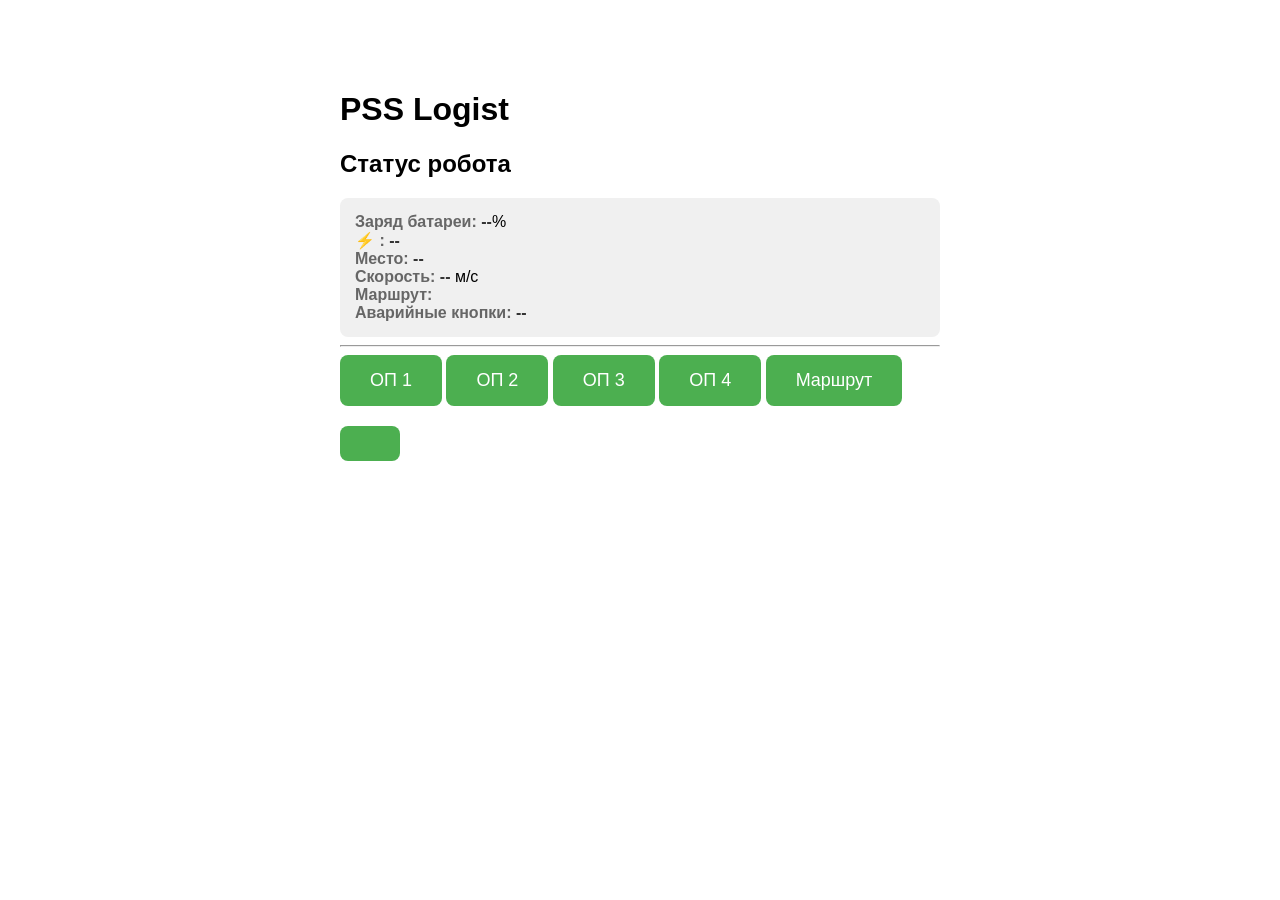
==== code/main.html @ d2010725 "emergency button is done" ====
<!DOCTYPE html>
<html lang="ru">

<head>
    <meta charset="UTF-8">
    <meta name="viewport" content="width=device-width, initial-scale=1.0">
    <title>Управление роботом</title>
    <link rel="stylesheet" href="main_style.css">
</head>

<body>
    <h1>PSS Logist</h1>

    <header>
        <h2>Статус робота</h2>
    </header>

<div id="status">
    <div>
        <span class="label">Заряд батареи:</span>
        <span class="value" id="battery">--</span>%
    </div>

    <div>
        <span class="label">⚡ :</span>
        <span class="value" id="chargeFlag">--</span>
    </div>

    <div>
        <span class="label">Место:</span>
        <span class="value" id="goal">--</span>
    </div>

    <div>
        <span class="label">Скорость:</span>
        <span class="value" id="speed">--</span> м/с
    </div>
        
    <div>
        <span class="label">Маршрут:</span>
 <!-- <span class="value" id="speed">--</span> м/с -->
    </div>

    <div>
        <span class="label">Аварийные кнопки:</span>
        <span class="value" id="emergencyButton">--</span>
    </div>
</div>

    <hr>

    <button class="DotButton" id="OP1">ОП 1</button>
    <button class="DotButton" id="OP2">ОП 2</button>
    <button class="DotButton" id="OP3">ОП 3</button>
    <button class="DotButton" id="OP4">ОП 4</button>
    <button class="DotButton" id="Route">Маршрут</button>
    <button class="DotButton" id="lift"></button>

    <script src="main_script.js"></script>


</body>

</html>
---- code/main_style.css ----
body {
    font-family: Arial, sans-serif;
    max-width: 600px;
    margin: 50px auto;
    padding: 20px;
}

button {
    padding: 15px 30px;
    font-size: 18px;
    background: #4CAF50;
    color: white;
    border: none;
    border-radius: 8px;
    cursor: pointer;
    margin-bottom: 20px;
}

#lift {
    width: 35px;
    height: 35px;
    cursor: pointer;
    background-image: url('/home/danilo/pss2/reeman-flyboat/reference/pngegg 1.png');
    background-size: cover;
    /* Растягивает картинку на всю кнопку */
    background-position: center;
    color: white;
    /* Цвет текста */
    font-weight: bold;
    border-radius: 8px;
    margin-bottom: 20px;
}

button:hover {
    background: #45a049;
}

button:disabled {
    background: #ccc;
    cursor: not-allowed;
}

#status {
    padding: 15px;
    background: #f0f0f0;
    border-radius: 8px;
    font-size: 16px;
}

.label {
    font-weight: bold;
    color: #666;
}

.value {
    color: #333;
    font-weight: bold;
}
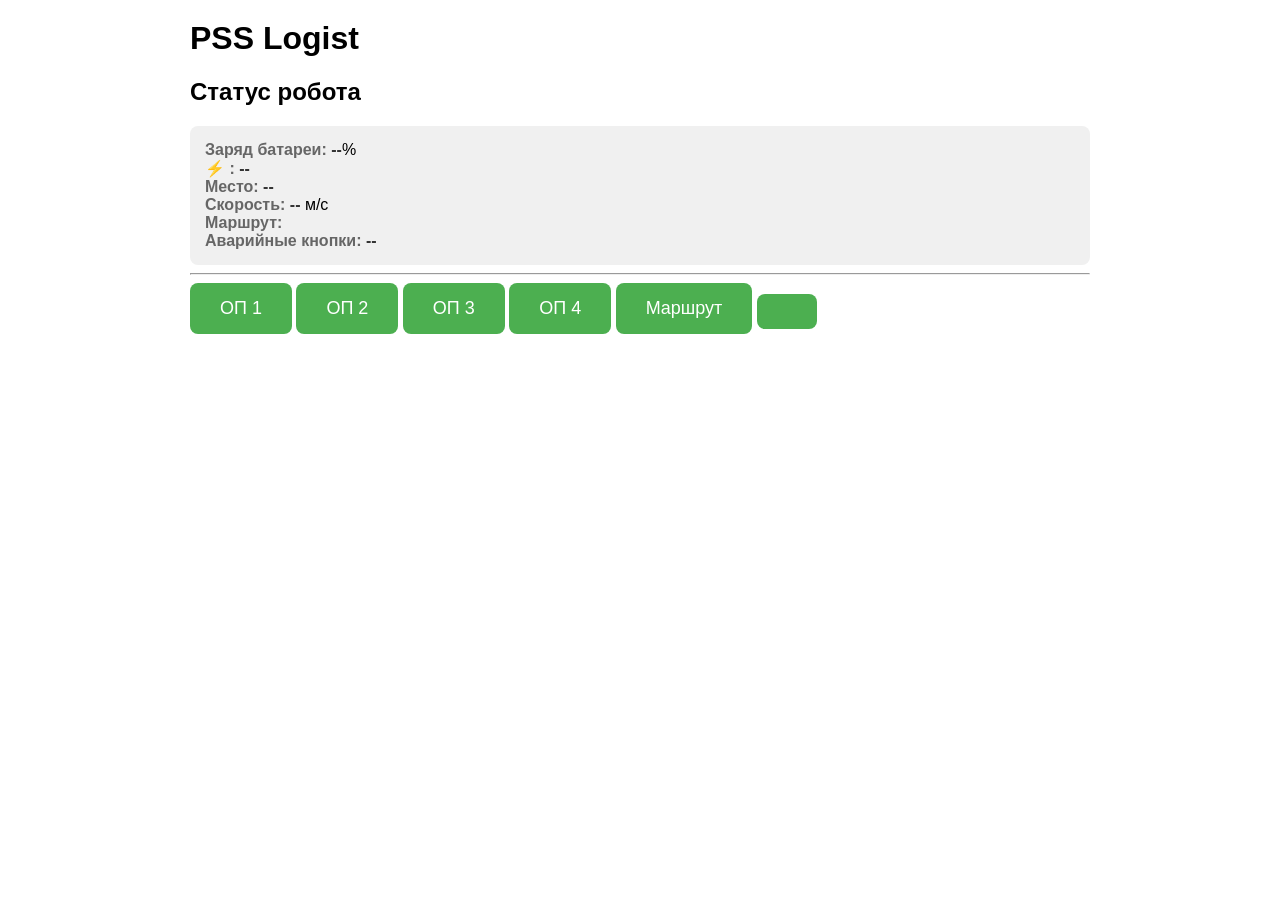
==== commit cd4ada57: "модальное окно + разработка маршрута" ====
--- a/code/main.html
+++ b/code/main.html
@@ -43,7 +43,40 @@
 
     <div>
         <span class="label">Аварийные кнопки:</span>
-        <span class="value" id="emergencyButton">--</span>
+        <span class="value" id="emergency">--</span>
+    </div>
+    <div id ="modal" class="modal-overlay hidden">
+        <div  class="modal-content">
+            <div class="route-builder">
+                <div id ="points-panel class ="panel">
+                    <h3>Точки</h3>
+                    <ul id ="points-list" class ="points-list">
+                        <li><button class="DotButton">ОП5</button></li>
+                            <li><button class="DotButton">ОП4</button></li>
+                            <li><button class="DotButton">ОП3</button></li>
+                            <li><button class="DotButton">ОП2</button></li>
+                            <li><button class="DotButton">ОП1</button></li>
+                            <li><button class="DotButton">АС</button></li>
+                            <li><button class="DotButton">ВП5</button></li>
+                            <li><button class="DotButton">ВП4_1</button></li>
+                            <li><button class="DotButton">ВП4_2</button></li>
+                            <li><button class="DotButton">ВП3</button></li>
+                            <li><button class="DotButton">ВП2</button></li>
+                            <li><button class="DotButton">ВП1</button></li>
+                            <li><button class="DotButton">ВП2.1,3.1</button></li>
+                            <li><button class="DotButton">Зарядка</button></li>
+                            <li><button class="DotButton">ворота</button></li>
+                            <li><button class="DotButton">склад</button></li>
+                 </ul>
+                </div>
+                <div id ="route-panel class ="panel">
+                <h3>Маршрут</h3>
+                   <ol id="points-list-route" class="points-list route-order">
+                   </ol>
+                </div>
+            </div>    
+            <span class="close-btn">&times;</span>
+        </div>
     </div>
 </div>
 
--- a/code/main_style.css
+++ b/code/main_style.css
@@ -1,8 +1,77 @@
 body {
     font-family: Arial, sans-serif;
-    max-width: 600px;
-    margin: 50px auto;
+    max-width: 900px;
+    margin: 0px auto;
     padding: 20px;
+}
+.route-builder {
+    display: flex;          
+    height: 100%;          
+    width: 100%;            
+    gap: 20px;              
+}
+.points-list {
+    list-style: none;     
+    padding: 0;
+    margin: 0;
+    flex-grow: 1;         
+    overflow-y: auto;     
+    display: flex;
+    flex-direction: column;
+    gap: 8px;             
+}
+.panel {
+    flex: 1;                
+    background-color: #f9f9f9; 
+    border: 1px solid #ddd;    
+    border-radius: 8px;        
+    padding: 15px;             
+    display: flex;             
+    flex-direction: column;    
+    overflow: hidden;          
+}
+
+
+.modal-overlay {
+    position: fixed; 
+    top: 0;
+    left: 0;
+    width: 100%;
+    height: 100%;
+    background-color: rgba(0, 0, 0, 0.6); 
+    display: flex; 
+    justify-content: center;
+    align-items: center;
+    z-index: 1000; 
+}
+.modal-content {
+    background-color: #fff;
+    width: 100%;
+    height: 100%;
+    padding: 10px;
+    border-radius: 0;
+    box-shadow: 0 4px 12px rgba(0, 0, 0, 0.3);
+    position: relative;
+}
+
+.close-btn {
+    position: absolute;
+    top: 10px;
+    right: 15px;
+    font-size: 24px;
+    cursor: pointer;
+    color: #aaa;
+}
+.close-btn:hover {
+    color: #000;
+}
+
+.hidden {
+    display: none !important;
+}
+
+h1 {
+    margin-top: 0;
 }
 
 button {
@@ -47,6 +116,14 @@
     font-size: 16px;
 }
 
+#battery-status {
+    padding: 15px;
+    background: #f0f0f0;
+    border-radius: 8px;
+    font-size: 16px;
+    margin-top: 20px;
+}
+
 .label {
     font-weight: bold;
     color: #666;
@@ -55,4 +132,56 @@
 .value {
     color: #333;
     font-weight: bold;
+}
+
+#points-list-route {
+    list-style-type: decimal;
+    padding-left: 24px;
+}
+
+#points-list-route li {
+    display: flex;
+    align-items: center;
+    gap: 8px;
+}
+
+.route-point-name {
+    flex: 1;
+    font-size: 15px;
+    color: #333;
+}
+
+.route-point-actions {
+    display: flex;
+    gap: 4px;
+    flex-shrink: 0;
+}
+
+.route-point-actions button {
+    margin: 0;            
+    padding: 4px 8px;     
+    font-size: 14px;      
+    line-height: 1;
+    border: 1px solid #ccc;
+    border-radius: 4px;
+    background: #fff;     
+    color: #333;
+    cursor: pointer;
+}
+
+.route-point-actions .delete-btn {
+    color: #c0392b;
+    border-color: #e0b4ae;
+}
+.route-point-actions .move-up-btn,
+.route-point-actions .move-down-btn {
+    color: #2c3e50;
+}
+
+.route-point-actions button:hover {
+    background: #f0f0f0;
+}
+.route-point-actions .delete-btn:hover {
+    background: #fdecea;
+    color: #a5281b;
 }
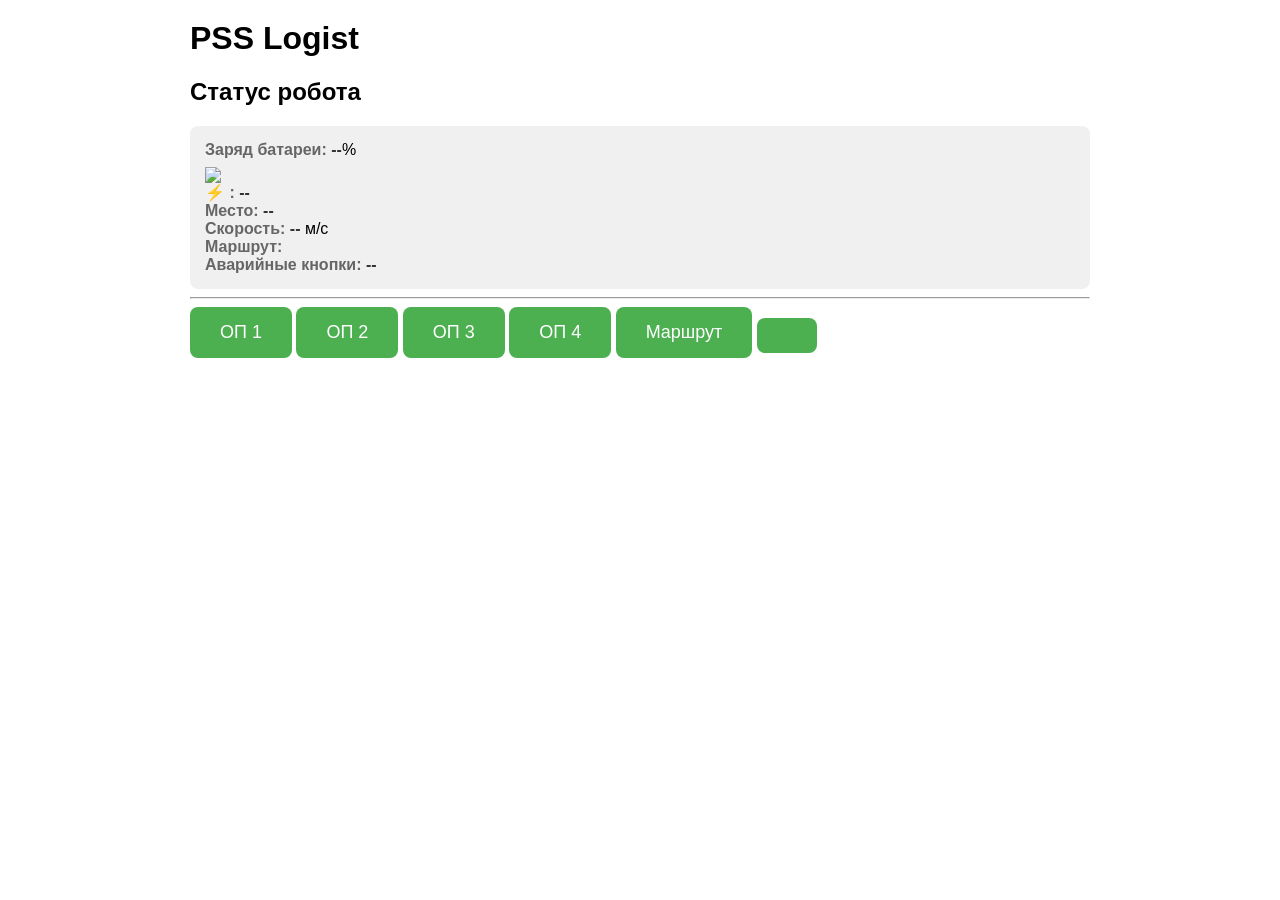
==== commit adb7ab92: "анимация батареи" ====
--- a/code/main.html
+++ b/code/main.html
@@ -15,70 +15,38 @@
         <h2>Статус робота</h2>
     </header>
 
-<div id="status">
-    <div>
-        <span class="label">Заряд батареи:</span>
-        <span class="value" id="battery">--</span>%
-    </div>
+    <div id="status">
+        <div>
+            <span class="label">Заряд батареи:</span>
+            <span class="value" id="battery">--</span>%
+            <img src="reference/battery.gif" id="batteryAnimation" class="battery-gif">
+        </div>
 
-    <div>
-        <span class="label">⚡ :</span>
-        <span class="value" id="chargeFlag">--</span>
-    </div>
+        <div>
+            <span class="label">⚡ :</span>
+            <span class="value" id="chargeFlag">--</span>
+        </div>
 
-    <div>
-        <span class="label">Место:</span>
-        <span class="value" id="goal">--</span>
-    </div>
+        <div>
+            <span class="label">Место:</span>
+            <span class="value" id="goal">--</span>
+        </div>
 
-    <div>
-        <span class="label">Скорость:</span>
-        <span class="value" id="speed">--</span> м/с
-    </div>
-        
-    <div>
-        <span class="label">Маршрут:</span>
- <!-- <span class="value" id="speed">--</span> м/с -->
-    </div>
+        <div>
+            <span class="label">Скорость:</span>
+            <span class="value" id="speed">--</span> м/с
+        </div>
 
-    <div>
-        <span class="label">Аварийные кнопки:</span>
-        <span class="value" id="emergency">--</span>
-    </div>
-    <div id ="modal" class="modal-overlay hidden">
-        <div  class="modal-content">
-            <div class="route-builder">
-                <div id ="points-panel class ="panel">
-                    <h3>Точки</h3>
-                    <ul id ="points-list" class ="points-list">
-                        <li><button class="DotButton">ОП5</button></li>
-                            <li><button class="DotButton">ОП4</button></li>
-                            <li><button class="DotButton">ОП3</button></li>
-                            <li><button class="DotButton">ОП2</button></li>
-                            <li><button class="DotButton">ОП1</button></li>
-                            <li><button class="DotButton">АС</button></li>
-                            <li><button class="DotButton">ВП5</button></li>
-                            <li><button class="DotButton">ВП4_1</button></li>
-                            <li><button class="DotButton">ВП4_2</button></li>
-                            <li><button class="DotButton">ВП3</button></li>
-                            <li><button class="DotButton">ВП2</button></li>
-                            <li><button class="DotButton">ВП1</button></li>
-                            <li><button class="DotButton">ВП2.1,3.1</button></li>
-                            <li><button class="DotButton">Зарядка</button></li>
-                            <li><button class="DotButton">ворота</button></li>
-                            <li><button class="DotButton">склад</button></li>
-                 </ul>
-                </div>
-                <div id ="route-panel class ="panel">
-                <h3>Маршрут</h3>
-                   <ol id="points-list-route" class="points-list route-order">
-                   </ol>
-                </div>
-            </div>    
-            <span class="close-btn">&times;</span>
+        <div>
+            <span class="label">Маршрут:</span>
+            <!-- <span class="value" id="speed">--</span> м/с -->
+        </div>
+
+        <div>
+            <span class="label">Аварийные кнопки:</span>
+            <span class="value" id="emergency">--</span>
         </div>
     </div>
-</div>
 
     <hr>
 
--- a/code/main_style.css
+++ b/code/main_style.css
@@ -3,71 +3,6 @@
     max-width: 900px;
     margin: 0px auto;
     padding: 20px;
-}
-.route-builder {
-    display: flex;          
-    height: 100%;          
-    width: 100%;            
-    gap: 20px;              
-}
-.points-list {
-    list-style: none;     
-    padding: 0;
-    margin: 0;
-    flex-grow: 1;         
-    overflow-y: auto;     
-    display: flex;
-    flex-direction: column;
-    gap: 8px;             
-}
-.panel {
-    flex: 1;                
-    background-color: #f9f9f9; 
-    border: 1px solid #ddd;    
-    border-radius: 8px;        
-    padding: 15px;             
-    display: flex;             
-    flex-direction: column;    
-    overflow: hidden;          
-}
-
-
-.modal-overlay {
-    position: fixed; 
-    top: 0;
-    left: 0;
-    width: 100%;
-    height: 100%;
-    background-color: rgba(0, 0, 0, 0.6); 
-    display: flex; 
-    justify-content: center;
-    align-items: center;
-    z-index: 1000; 
-}
-.modal-content {
-    background-color: #fff;
-    width: 100%;
-    height: 100%;
-    padding: 10px;
-    border-radius: 0;
-    box-shadow: 0 4px 12px rgba(0, 0, 0, 0.3);
-    position: relative;
-}
-
-.close-btn {
-    position: absolute;
-    top: 10px;
-    right: 15px;
-    font-size: 24px;
-    cursor: pointer;
-    color: #aaa;
-}
-.close-btn:hover {
-    color: #000;
-}
-
-.hidden {
-    display: none !important;
 }
 
 h1 {
@@ -134,54 +69,9 @@
     font-weight: bold;
 }
 
-#points-list-route {
-    list-style-type: decimal;
-    padding-left: 24px;
-}
-
-#points-list-route li {
-    display: flex;
-    align-items: center;
-    gap: 8px;
-}
-
-.route-point-name {
-    flex: 1;
-    font-size: 15px;
-    color: #333;
-}
-
-.route-point-actions {
-    display: flex;
-    gap: 4px;
-    flex-shrink: 0;
-}
-
-.route-point-actions button {
-    margin: 0;            
-    padding: 4px 8px;     
-    font-size: 14px;      
-    line-height: 1;
-    border: 1px solid #ccc;
-    border-radius: 4px;
-    background: #fff;     
-    color: #333;
-    cursor: pointer;
-}
-
-.route-point-actions .delete-btn {
-    color: #c0392b;
-    border-color: #e0b4ae;
-}
-.route-point-actions .move-up-btn,
-.route-point-actions .move-down-btn {
-    color: #2c3e50;
-}
-
-.route-point-actions button:hover {
-    background: #f0f0f0;
-}
-.route-point-actions .delete-btn:hover {
-    background: #fdecea;
-    color: #a5281b;
+.battery-gif {
+    display: block;
+    width: 140px;
+    height: auto;
+    margin-top: 8px;
 }
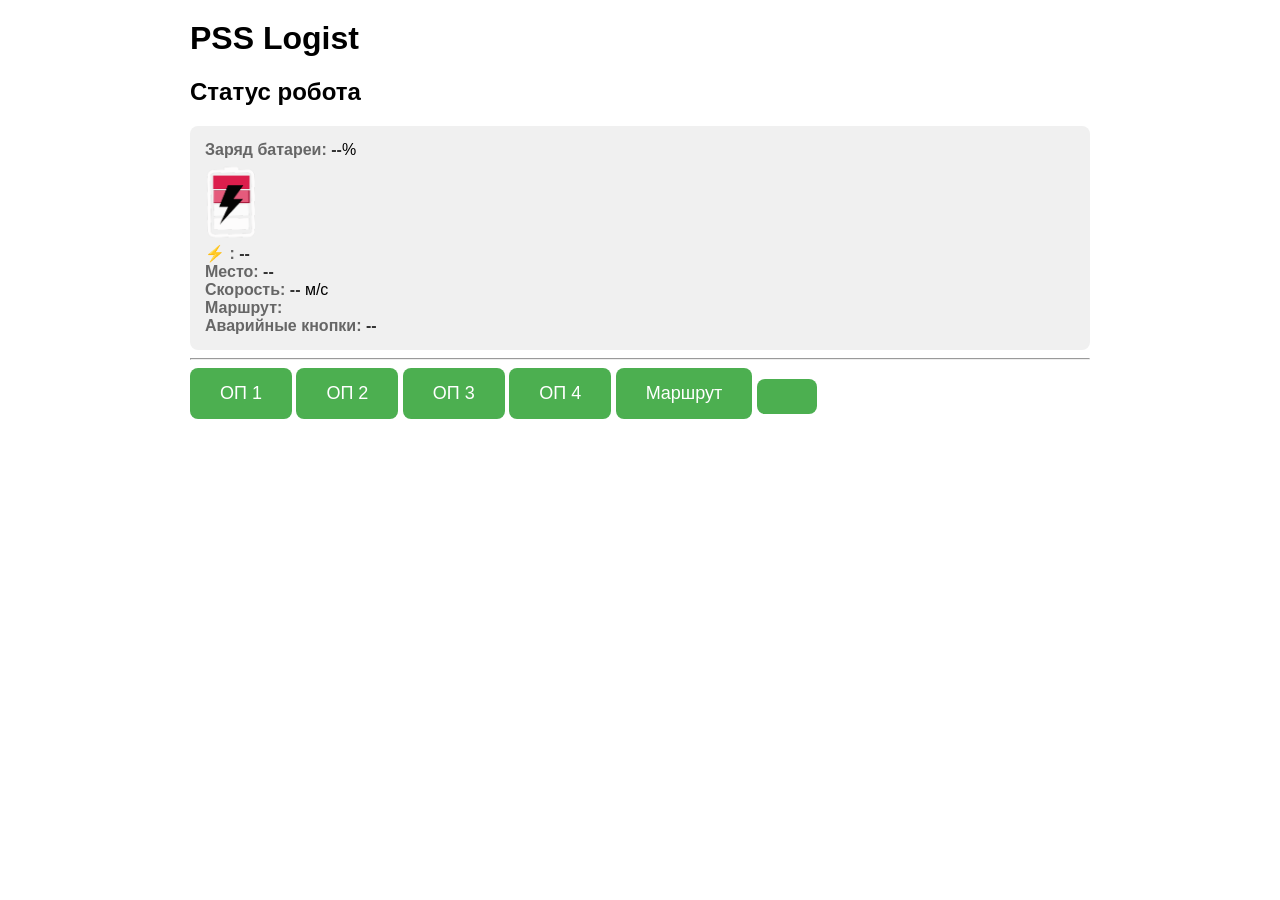
==== commit 667eef25: "анимация батареи" ====
--- a/code/main.html
+++ b/code/main.html
@@ -19,7 +19,7 @@
         <div>
             <span class="label">Заряд батареи:</span>
             <span class="value" id="battery">--</span>%
-            <img src="reference/battery.gif" id="batteryAnimation" class="battery-gif">
+            <img src="../reference/battery.gif" alt="Анимация зарядки батареи" id="batteryAnimation" class="battery-gif">
         </div>
 
         <div>
--- a/code/main_style.css
+++ b/code/main_style.css
@@ -71,7 +71,7 @@
 
 .battery-gif {
     display: block;
-    width: 140px;
+    width: 50px;
     height: auto;
-    margin-top: 8px;
+    margin-top: 1px;
 }
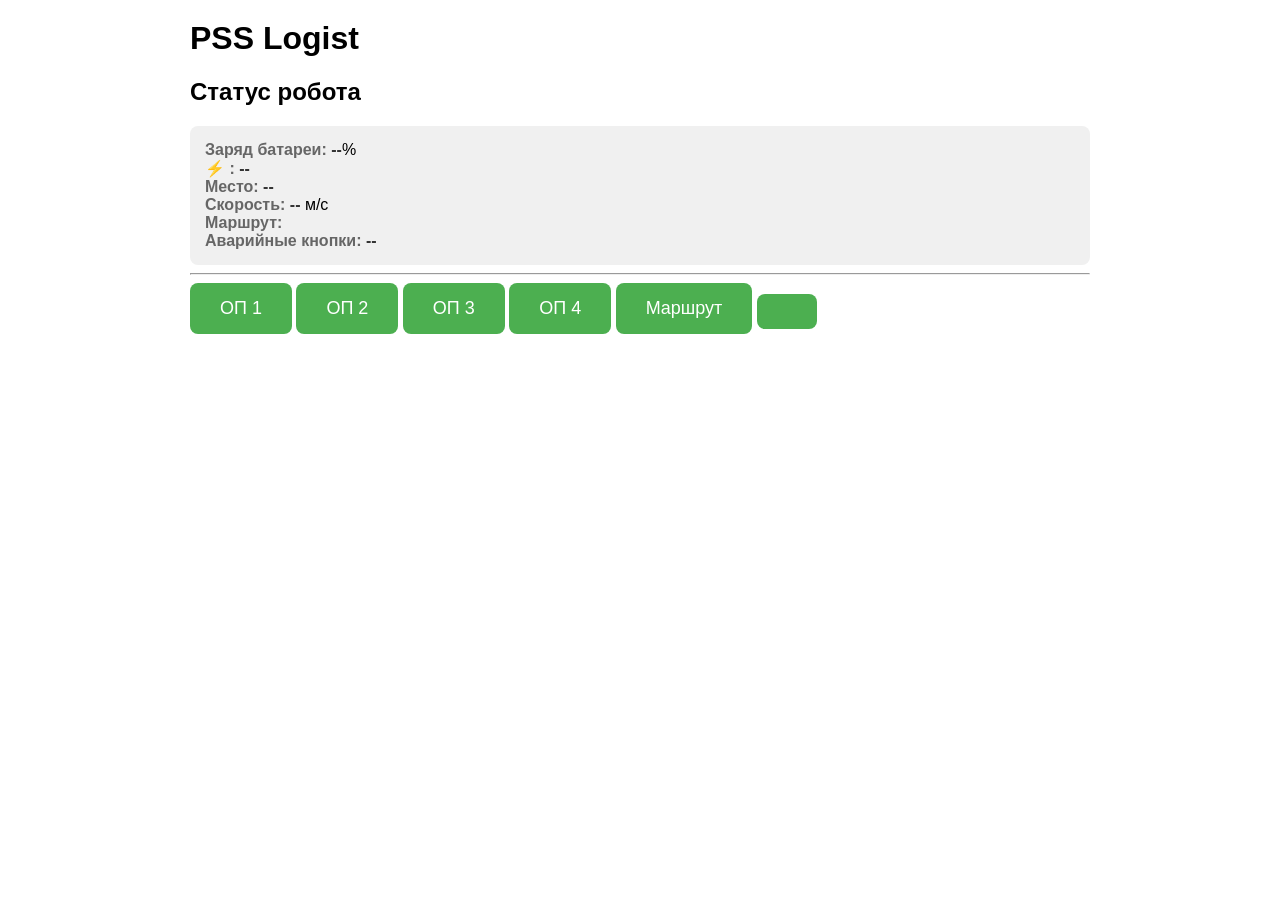
==== commit 976ad753: "модальное окно с маршрутами" ====
--- a/code/main.html
+++ b/code/main.html
@@ -15,38 +15,74 @@
         <h2>Статус робота</h2>
     </header>
 
-    <div id="status">
-        <div>
-            <span class="label">Заряд батареи:</span>
-            <span class="value" id="battery">--</span>%
-            <img src="../reference/battery.gif" alt="Анимация зарядки батареи" id="batteryAnimation" class="battery-gif">
-        </div>
+<div id="status">
+    <div>
+        <span class="label">Заряд батареи:</span>
+        <span class="value" id="battery">--</span>%
+    </div>
 
-        <div>
-            <span class="label">⚡ :</span>
-            <span class="value" id="chargeFlag">--</span>
-        </div>
+    <div>
+        <span class="label">⚡ :</span>
+        <span class="value" id="chargeFlag">--</span>
+    </div>
 
-        <div>
-            <span class="label">Место:</span>
-            <span class="value" id="goal">--</span>
-        </div>
+    <div>
+        <span class="label">Место:</span>
+        <span class="value" id="goal">--</span>
+    </div>
 
-        <div>
-            <span class="label">Скорость:</span>
-            <span class="value" id="speed">--</span> м/с
-        </div>
+    <div>
+        <span class="label">Скорость:</span>
+        <span class="value" id="speed">--</span> м/с
+    </div>
+        
+    <div>
+        <span class="label">Маршрут:</span>
+ <!-- <span class="value" id="speed">--</span> м/с -->
+    </div>
 
-        <div>
-            <span class="label">Маршрут:</span>
-            <!-- <span class="value" id="speed">--</span> м/с -->
-        </div>
-
-        <div>
-            <span class="label">Аварийные кнопки:</span>
-            <span class="value" id="emergency">--</span>
+    <div>
+        <span class="label">Аварийные кнопки:</span>
+        <span class="value" id="emergency">--</span>
+    </div>
+    <div id ="modal" class="modal-overlay hidden">
+        <div  class="modal-content">
+            <div class="route-builder">
+                <div id ="points-panel" class ="panel">
+                    <h3>Точки</h3>
+                    <ul id ="points-list" class ="points-list">
+                        <li><button class="DotButton">ОП5</button></li>
+                            <li><button class="DotButton">ОП4</button></li>
+                            <li><button class="DotButton">ОП3</button></li>
+                            <li><button class="DotButton">ОП2</button></li>
+                            <li><button class="DotButton">ОП1</button></li>
+                            <li><button class="DotButton">АС</button></li>
+                            <li><button class="DotButton">ВП5</button></li>
+                            <li><button class="DotButton">ВП4_1</button></li>
+                            <li><button class="DotButton">ВП4_2</button></li>
+                            <li><button class="DotButton">ВП3</button></li>
+                            <li><button class="DotButton">ВП2</button></li>
+                            <li><button class="DotButton">ВП1</button></li>
+                            <li><button class="DotButton">ВП2.1,3.1</button></li>
+                            <li><button class="DotButton">Зарядка</button></li>
+                            <li><button class="DotButton">ворота</button></li>
+                            <li><button class="DotButton">склад</button></li>
+                 </ul>
+                </div>
+                <div id ="route-panel" class ="panel">
+                <h3>Маршрут</h3>
+                   <ol id="points-list-route" class="points-list route-order">
+                   </ol>
+                   <div id="route-panel-footer" class="route-panel-footer hidden">
+                        <button id="send-route-btn" type="button" class="route-panel-btn route-panel-btn--send">Отправить маршрут</button>
+                        <button id="clear-route-btn" type="button" class="route-panel-btn route-panel-btn--clear">Очистить</button>
+                    </div>
+                </div>
+            </div>    
+            <span class="close-btn">&times;</span>
         </div>
     </div>
+</div>
 
     <hr>
 
--- a/code/main_style.css
+++ b/code/main_style.css
@@ -3,6 +3,106 @@
     max-width: 900px;
     margin: 0px auto;
     padding: 20px;
+}
+.route-builder {
+    display: flex;          
+    height: 100%;          
+    width: 100%;            
+    gap: 20px;              
+}
+.points-list {
+    list-style: none;     
+    padding: 0;
+    margin: 0;
+    flex-grow: 1;         
+    min-height: 0;
+    overflow-y: auto;     
+    display: flex;
+    flex-direction: column;
+    gap: 8px;             
+}
+.panel {
+    flex: 1;                
+    background-color: #f9f9f9; 
+    border: 1px solid #ddd;    
+    border-radius: 8px;        
+    padding: 15px;             
+    display: flex;             
+    flex-direction: column;    
+    overflow: hidden;          
+}
+
+
+.modal-overlay {
+    position: fixed; 
+    top: 0;
+    left: 0;
+    width: 100%;
+    height: 100%;
+    background-color: rgba(0, 0, 0, 0.6); 
+    display: flex; 
+    justify-content: center;
+    align-items: center;
+    z-index: 1000; 
+}
+.modal-content {
+    background-color: #fff;
+    box-sizing: border-box;
+    width: 100%;
+    height: 100%;
+    padding: 10px;
+    border-radius: 0;
+    box-shadow: 0 4px 12px rgba(0, 0, 0, 0.3);
+    position: relative;
+}
+.route-panel-footer {
+    display: flex;
+    gap: 10px;
+    padding-top: 12px;
+    flex-shrink: 0;
+}
+.route-panel-btn {
+    flex: 1;
+    margin: 0;
+    padding: 10px 12px;
+    font-size: 15px;
+    border: none;
+    border-radius: 6px;
+    cursor: pointer;
+    color: #fff;
+}
+.route-panel-btn--send {
+    background: #4CAF50;
+}
+.route-panel-btn--clear {
+    background: #9e9e9e;
+}
+.route-panel-btn--send:hover {
+    background: #45a049;
+}
+.route-panel-btn--clear:hover {
+    background: #7d7d7d;
+}
+.route-panel-btn:disabled {
+    background: #ccc;
+    cursor: not-allowed;
+    opacity: 1;
+}
+
+.close-btn {
+    position: absolute;
+    top: 10px;
+    right: 15px;
+    font-size: 24px;
+    cursor: pointer;
+    color: #aaa;
+}
+.close-btn:hover {
+    color: #000;
+}
+
+.hidden {
+    display: none !important;
 }
 
 h1 {
@@ -69,9 +169,54 @@
     font-weight: bold;
 }
 
-.battery-gif {
-    display: block;
-    width: 50px;
-    height: auto;
-    margin-top: 1px;
+#points-list-route {
+    list-style-type: decimal;
+    padding-left: 24px;
+}
+
+#points-list-route li {
+    display: flex;
+    align-items: center;
+    gap: 8px;
+}
+
+.route-point-name {
+    flex: 1;
+    font-size: 15px;
+    color: #333;
+}
+
+.route-point-actions {
+    display: flex;
+    gap: 4px;
+    flex-shrink: 0;
+}
+
+.route-point-actions button {
+    margin: 0;            
+    padding: 4px 8px;     
+    font-size: 14px;      
+    line-height: 1;
+    border: 1px solid #ccc;
+    border-radius: 4px;
+    background: #fff;     
+    color: #333;
+    cursor: pointer;
+}
+
+.route-point-actions .delete-btn {
+    color: #c0392b;
+    border-color: #e0b4ae;
+}
+.route-point-actions .move-up-btn,
+.route-point-actions .move-down-btn {
+    color: #2c3e50;
+}
+
+.route-point-actions button:hover {
+    background: #f0f0f0;
+}
+.route-point-actions .delete-btn:hover {
+    background: #fdecea;
+    color: #a5281b;
 }
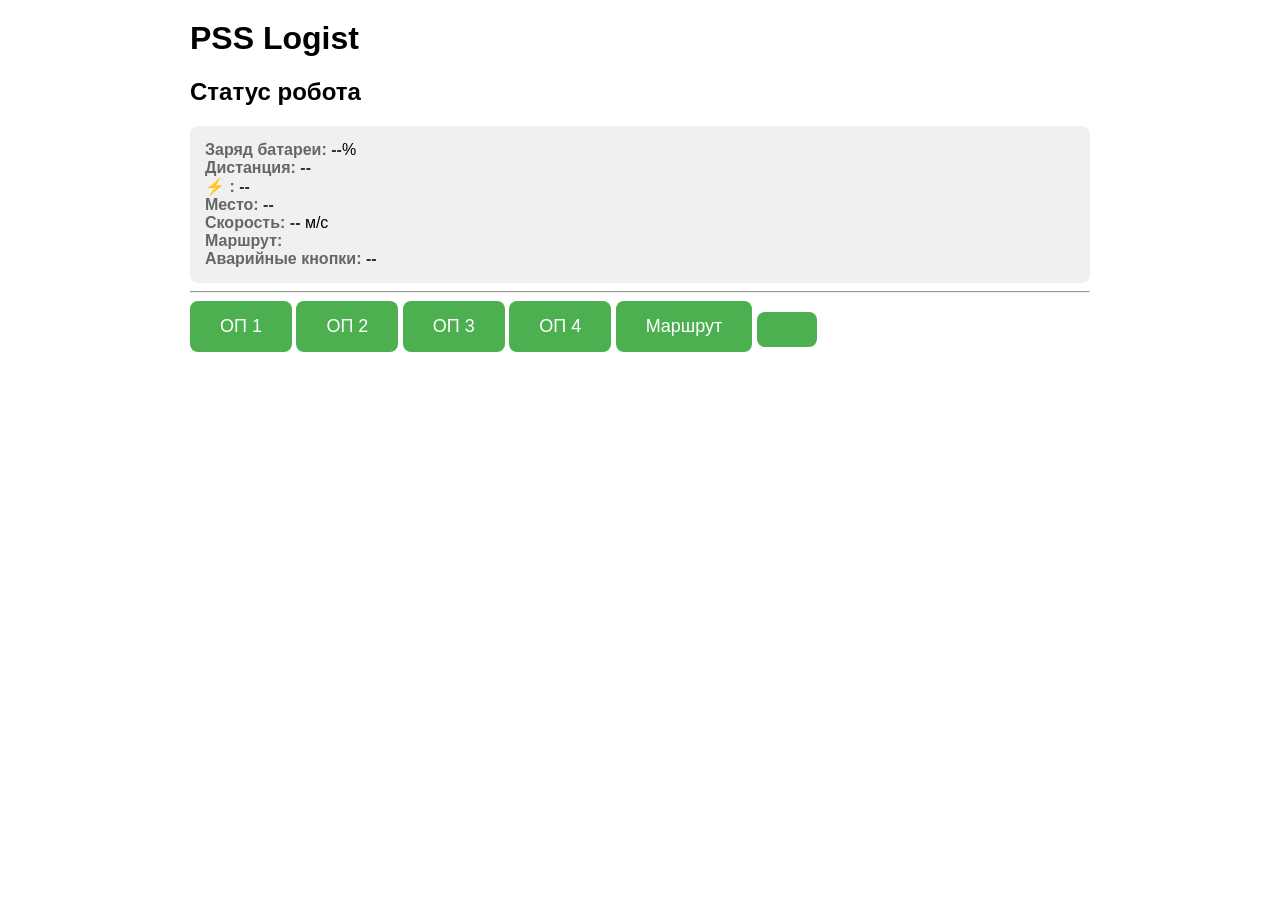
==== commit 4502e9ce: "distance parse" ====
--- a/code/main.html
+++ b/code/main.html
@@ -19,6 +19,11 @@
     <div>
         <span class="label">Заряд батареи:</span>
         <span class="value" id="battery">--</span>%
+    </div>
+
+    <div>
+        <span class="label">Дистанция:</span>
+        <span class="value" id="distance">--</span>
     </div>
 
     <div>
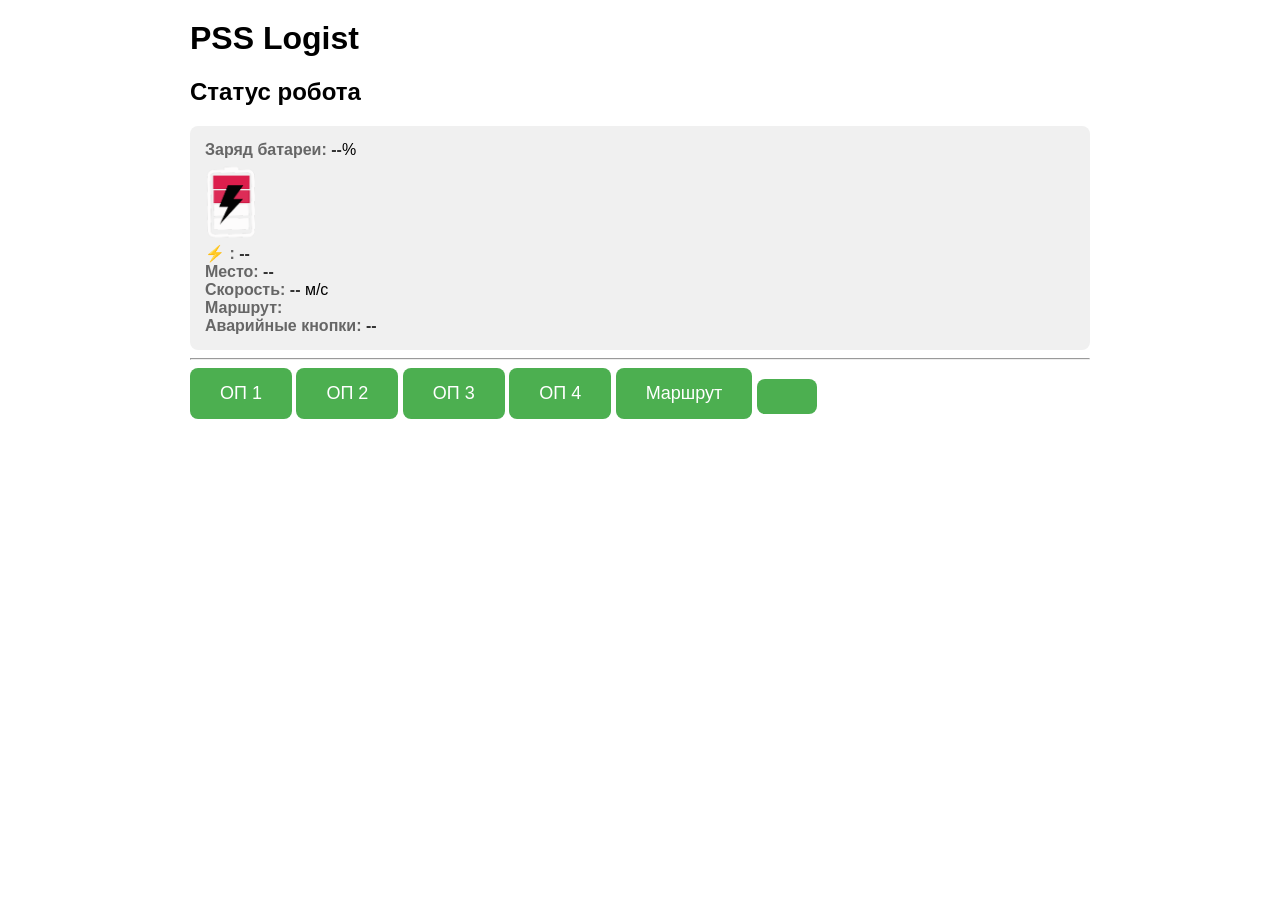
==== commit f7b11632: "Merge pull request #3 from Open2302/liftBTN Lift btn" ====
--- a/code/main.html
+++ b/code/main.html
@@ -15,79 +15,38 @@
         <h2>Статус робота</h2>
     </header>
 
-<div id="status">
-    <div>
-        <span class="label">Заряд батареи:</span>
-        <span class="value" id="battery">--</span>%
-    </div>
+    <div id="status">
+        <div>
+            <span class="label">Заряд батареи:</span>
+            <span class="value" id="battery">--</span>%
+            <img src="../reference/battery.gif" alt="Анимация зарядки батареи" id="batteryAnimation" class="battery-gif">
+        </div>
 
-    <div>
-        <span class="label">Дистанция:</span>
-        <span class="value" id="distance">--</span>
-    </div>
+        <div>
+            <span class="label">⚡ :</span>
+            <span class="value" id="chargeFlag">--</span>
+        </div>
 
-    <div>
-        <span class="label">⚡ :</span>
-        <span class="value" id="chargeFlag">--</span>
-    </div>
+        <div>
+            <span class="label">Место:</span>
+            <span class="value" id="goal">--</span>
+        </div>
 
-    <div>
-        <span class="label">Место:</span>
-        <span class="value" id="goal">--</span>
-    </div>
+        <div>
+            <span class="label">Скорость:</span>
+            <span class="value" id="speed">--</span> м/с
+        </div>
 
-    <div>
-        <span class="label">Скорость:</span>
-        <span class="value" id="speed">--</span> м/с
-    </div>
-        
-    <div>
-        <span class="label">Маршрут:</span>
- <!-- <span class="value" id="speed">--</span> м/с -->
-    </div>
+        <div>
+            <span class="label">Маршрут:</span>
+            <!-- <span class="value" id="speed">--</span> м/с -->
+        </div>
 
-    <div>
-        <span class="label">Аварийные кнопки:</span>
-        <span class="value" id="emergency">--</span>
-    </div>
-    <div id ="modal" class="modal-overlay hidden">
-        <div  class="modal-content">
-            <div class="route-builder">
-                <div id ="points-panel" class ="panel">
-                    <h3>Точки</h3>
-                    <ul id ="points-list" class ="points-list">
-                        <li><button class="DotButton">ОП5</button></li>
-                            <li><button class="DotButton">ОП4</button></li>
-                            <li><button class="DotButton">ОП3</button></li>
-                            <li><button class="DotButton">ОП2</button></li>
-                            <li><button class="DotButton">ОП1</button></li>
-                            <li><button class="DotButton">АС</button></li>
-                            <li><button class="DotButton">ВП5</button></li>
-                            <li><button class="DotButton">ВП4_1</button></li>
-                            <li><button class="DotButton">ВП4_2</button></li>
-                            <li><button class="DotButton">ВП3</button></li>
-                            <li><button class="DotButton">ВП2</button></li>
-                            <li><button class="DotButton">ВП1</button></li>
-                            <li><button class="DotButton">ВП2.1,3.1</button></li>
-                            <li><button class="DotButton">Зарядка</button></li>
-                            <li><button class="DotButton">ворота</button></li>
-                            <li><button class="DotButton">склад</button></li>
-                 </ul>
-                </div>
-                <div id ="route-panel" class ="panel">
-                <h3>Маршрут</h3>
-                   <ol id="points-list-route" class="points-list route-order">
-                   </ol>
-                   <div id="route-panel-footer" class="route-panel-footer hidden">
-                        <button id="send-route-btn" type="button" class="route-panel-btn route-panel-btn--send">Отправить маршрут</button>
-                        <button id="clear-route-btn" type="button" class="route-panel-btn route-panel-btn--clear">Очистить</button>
-                    </div>
-                </div>
-            </div>    
-            <span class="close-btn">&times;</span>
+        <div>
+            <span class="label">Аварийные кнопки:</span>
+            <span class="value" id="emergency">--</span>
         </div>
     </div>
-</div>
 
     <hr>
 
--- a/code/main_style.css
+++ b/code/main_style.css
@@ -169,6 +169,11 @@
     font-weight: bold;
 }
 
+.battery-gif {
+    display: block;
+    width: 50px;
+    height: auto;
+    margin-top: 1px;
 #points-list-route {
     list-style-type: decimal;
     padding-left: 24px;
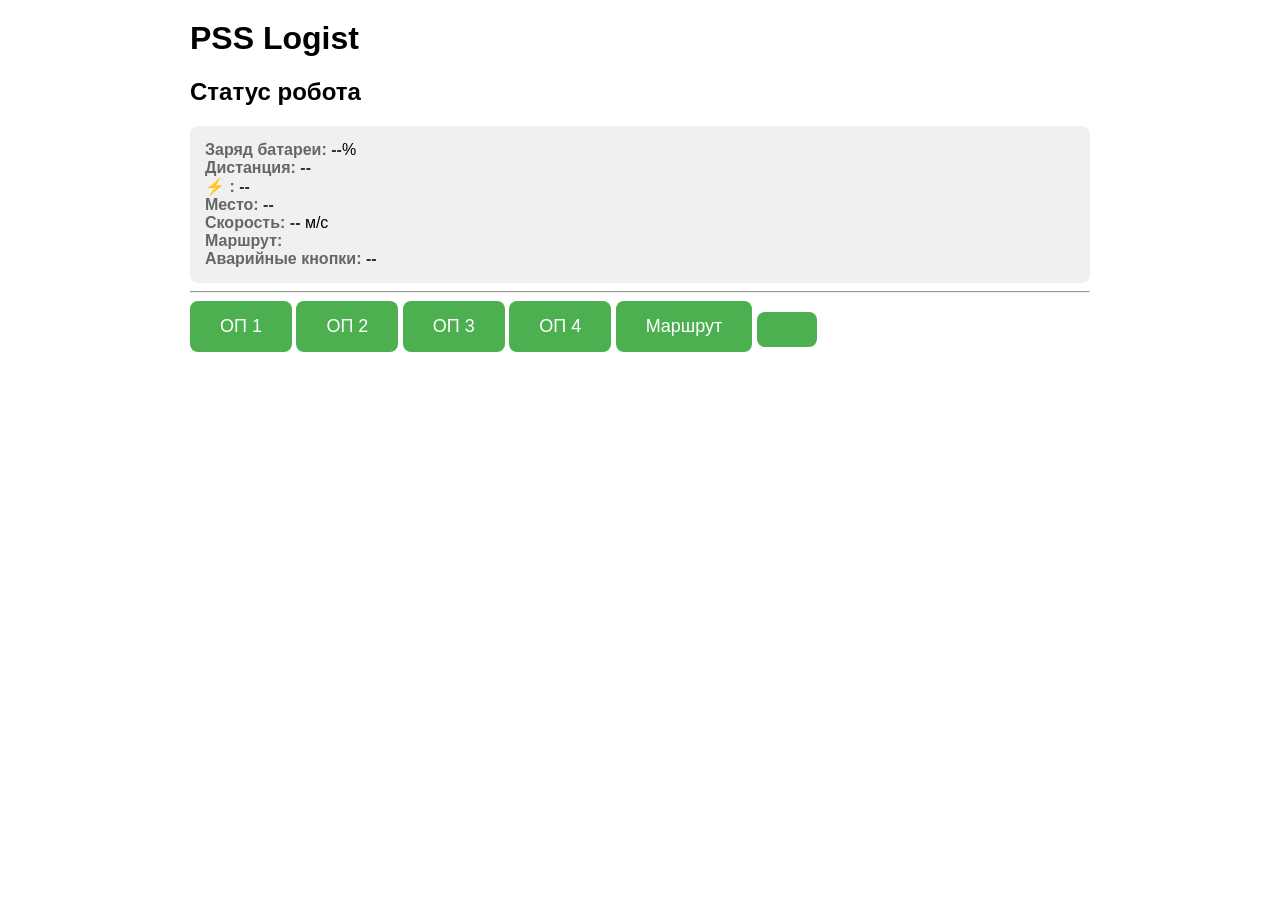
==== commit db08589f: "Revert "Lift btn"" ====
--- a/code/main.html
+++ b/code/main.html
@@ -15,38 +15,79 @@
         <h2>Статус робота</h2>
     </header>
 
-    <div id="status">
-        <div>
-            <span class="label">Заряд батареи:</span>
-            <span class="value" id="battery">--</span>%
-            <img src="../reference/battery.gif" alt="Анимация зарядки батареи" id="batteryAnimation" class="battery-gif">
-        </div>
+<div id="status">
+    <div>
+        <span class="label">Заряд батареи:</span>
+        <span class="value" id="battery">--</span>%
+    </div>
 
-        <div>
-            <span class="label">⚡ :</span>
-            <span class="value" id="chargeFlag">--</span>
-        </div>
+    <div>
+        <span class="label">Дистанция:</span>
+        <span class="value" id="distance">--</span>
+    </div>
 
-        <div>
-            <span class="label">Место:</span>
-            <span class="value" id="goal">--</span>
-        </div>
+    <div>
+        <span class="label">⚡ :</span>
+        <span class="value" id="chargeFlag">--</span>
+    </div>
 
-        <div>
-            <span class="label">Скорость:</span>
-            <span class="value" id="speed">--</span> м/с
-        </div>
+    <div>
+        <span class="label">Место:</span>
+        <span class="value" id="goal">--</span>
+    </div>
 
-        <div>
-            <span class="label">Маршрут:</span>
-            <!-- <span class="value" id="speed">--</span> м/с -->
-        </div>
+    <div>
+        <span class="label">Скорость:</span>
+        <span class="value" id="speed">--</span> м/с
+    </div>
+        
+    <div>
+        <span class="label">Маршрут:</span>
+ <!-- <span class="value" id="speed">--</span> м/с -->
+    </div>
 
-        <div>
-            <span class="label">Аварийные кнопки:</span>
-            <span class="value" id="emergency">--</span>
+    <div>
+        <span class="label">Аварийные кнопки:</span>
+        <span class="value" id="emergency">--</span>
+    </div>
+    <div id ="modal" class="modal-overlay hidden">
+        <div  class="modal-content">
+            <div class="route-builder">
+                <div id ="points-panel" class ="panel">
+                    <h3>Точки</h3>
+                    <ul id ="points-list" class ="points-list">
+                        <li><button class="DotButton">ОП5</button></li>
+                            <li><button class="DotButton">ОП4</button></li>
+                            <li><button class="DotButton">ОП3</button></li>
+                            <li><button class="DotButton">ОП2</button></li>
+                            <li><button class="DotButton">ОП1</button></li>
+                            <li><button class="DotButton">АС</button></li>
+                            <li><button class="DotButton">ВП5</button></li>
+                            <li><button class="DotButton">ВП4_1</button></li>
+                            <li><button class="DotButton">ВП4_2</button></li>
+                            <li><button class="DotButton">ВП3</button></li>
+                            <li><button class="DotButton">ВП2</button></li>
+                            <li><button class="DotButton">ВП1</button></li>
+                            <li><button class="DotButton">ВП2.1,3.1</button></li>
+                            <li><button class="DotButton">Зарядка</button></li>
+                            <li><button class="DotButton">ворота</button></li>
+                            <li><button class="DotButton">склад</button></li>
+                 </ul>
+                </div>
+                <div id ="route-panel" class ="panel">
+                <h3>Маршрут</h3>
+                   <ol id="points-list-route" class="points-list route-order">
+                   </ol>
+                   <div id="route-panel-footer" class="route-panel-footer hidden">
+                        <button id="send-route-btn" type="button" class="route-panel-btn route-panel-btn--send">Отправить маршрут</button>
+                        <button id="clear-route-btn" type="button" class="route-panel-btn route-panel-btn--clear">Очистить</button>
+                    </div>
+                </div>
+            </div>    
+            <span class="close-btn">&times;</span>
         </div>
     </div>
+</div>
 
     <hr>
 
--- a/code/main_style.css
+++ b/code/main_style.css
@@ -169,11 +169,6 @@
     font-weight: bold;
 }
 
-.battery-gif {
-    display: block;
-    width: 50px;
-    height: auto;
-    margin-top: 1px;
 #points-list-route {
     list-style-type: decimal;
     padding-left: 24px;
